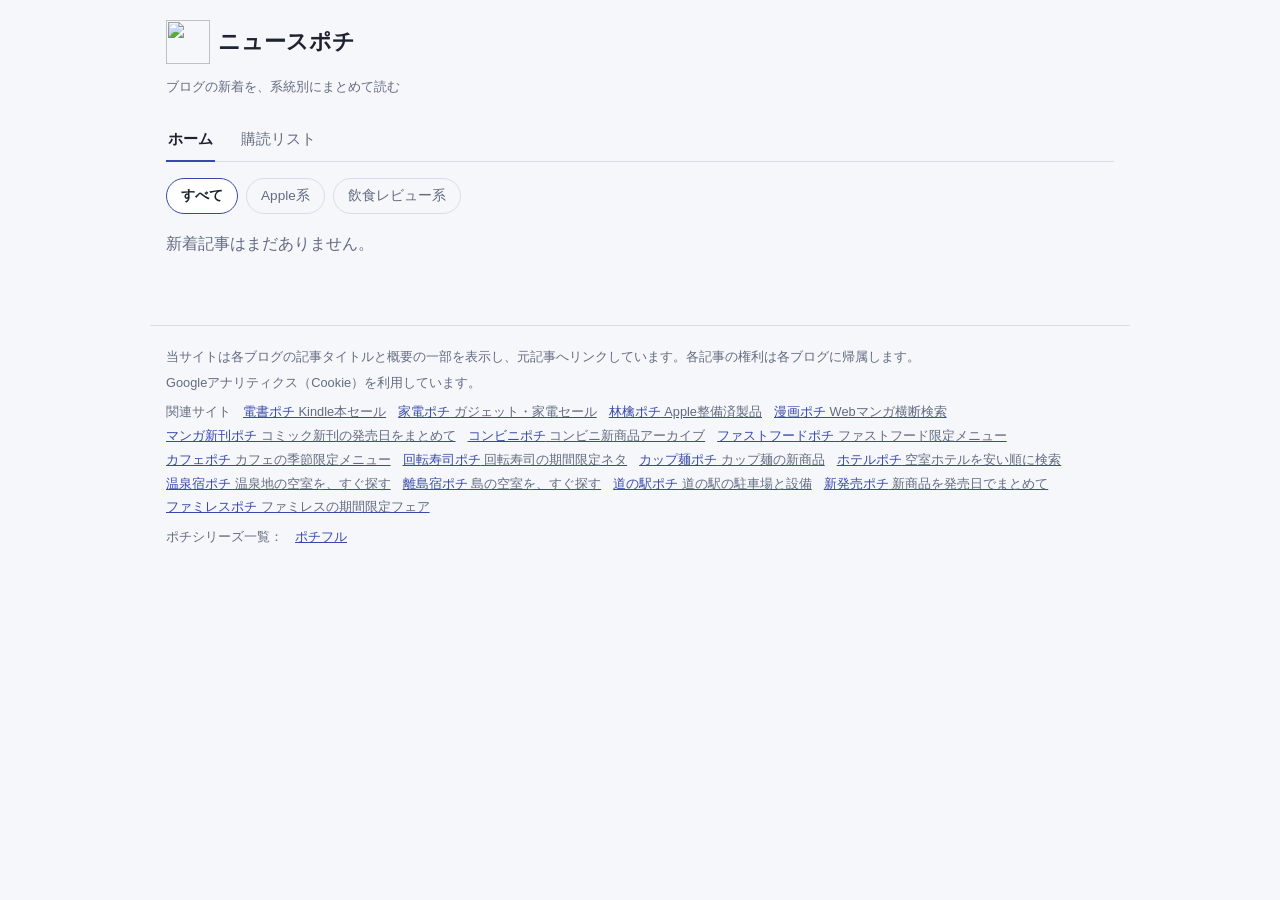
==== docs/index.html @ 864462b2 "ニュースポチを新規作成する ニュース系ブログのRSSを系統別に集約して読む静的サイト(news.netaful.jp)。 取得スクリプト・ビルド・画面・テスト・GitHub Actions・運用ドキュ" ====
<!DOCTYPE html>
<html lang="ja">
<head>
<meta charset="utf-8">
<meta name="viewport" content="width=device-width, initial-scale=1">
<title>ニュースポチ｜ブログの新着を、系統別にまとめて読む</title>
<meta name="description" content="ニュース系ブログのRSSを系統別にまとめて読めるサイト。Apple系・飲食レビュー系のブログの新着を、新しい順の1本のタイムラインで。読みたいブログだけを購読リストで選べます。">
<link rel="canonical" href="https://news.netaful.jp/">
<link rel="icon" type="image/png" sizes="96x96" href="/assets/favicon.png">
<link rel="apple-touch-icon" href="/assets/apple-touch-icon.png">
<meta property="og:type" content="website">
<meta property="og:title" content="ニュースポチ｜ブログの新着を、系統別にまとめて読む">
<meta property="og:description" content="ニュース系ブログのRSSを系統別にまとめて読めるサイト。Apple系・飲食レビュー系のブログの新着を、新しい順の1本のタイムラインで。読みたいブログだけを購読リストで選べます。">
<meta property="og:url" content="https://news.netaful.jp/">
<meta property="og:site_name" content="ニュースポチ">
<meta property="og:locale" content="ja_JP">
<meta property="og:image" content="https://news.netaful.jp/assets/ogp.jpg">
<meta property="og:image:width" content="1200">
<meta property="og:image:height" content="630">
<meta name="twitter:card" content="summary_large_image">
<link rel="stylesheet" href="/static/style.css">
<script type="application/ld+json">{"@context":"https://schema.org","@type":"WebSite","name":"ニュースポチ","url":"https://news.netaful.jp/"}</script>
</head>
<body>
<header class="site-header">
<h1 class="site-title"><a href="/"><img src="/assets/logo.png" alt="" width="44" height="44">ニュースポチ</a></h1>
<p class="tagline">ブログの新着を、系統別にまとめて読む</p>
</header>
<main>
<div class="np-tabs" role="tablist" aria-label="表示の切り替え">
<button type="button" role="tab" class="np-tab" id="tab-home" data-view="home" aria-selected="true" aria-controls="view-home">ホーム</button>
<button type="button" role="tab" class="np-tab" id="tab-subs" data-view="subs" aria-selected="false" aria-controls="view-subs" tabindex="-1">購読リスト</button>
</div>
<div id="view-home" role="tabpanel" aria-labelledby="tab-home">
<div class="np-chips" id="np-chips" role="group" aria-label="系統で絞り込む"></div>
<p class="np-status" id="home-status" role="status">読み込み中…</p>
<ul class="np-list" id="home-list"></ul>
<p class="np-updated" id="home-updated"></p>
<noscript><p>このページの表示にはJavaScriptが必要です。</p></noscript>
</div>
<div id="view-subs" role="tabpanel" aria-labelledby="tab-subs" hidden>
<h2>読むブログを選ぶ</h2>
<div id="subs-groups"></div>
<button type="button" class="np-btn np-reset" id="subs-reset">すべてオンに戻す</button>
<h2>秘密の呪文</h2>
<div class="np-spell">
<p>購読の設定を表す文字列です。別の端末のこのサイトに貼り付けると、同じ設定にできます。</p>
<div class="np-spell-row">
<input type="text" id="spell-current" readonly aria-label="現在の呪文">
<button type="button" class="np-btn" id="spell-copy">コピー</button>
</div>
<div class="np-spell-row">
<input type="text" id="spell-input" placeholder="呪文を貼り付け" aria-label="読み込む呪文" autocomplete="off" spellcheck="false">
<button type="button" class="np-btn" id="spell-load">読み込む</button>
</div>
<p class="np-msg" id="spell-msg" role="status"></p>
</div>
</div>
</main>
<footer class="site-footer">
<p>当サイトは各ブログの記事タイトルと概要の一部を表示し、元記事へリンクしています。各記事の権利は各ブログに帰属します。</p>
<p>Googleアナリティクス（Cookie）を利用しています。</p>
<nav class="sites"><span class="lbl">関連サイト</span>
<a href="https://book.netaful.jp/">電書ポチ<span class="lbl"> Kindle本セール</span></a>
<a href="https://kaden.netaful.jp/">家電ポチ<span class="lbl"> ガジェット・家電セール</span></a>
<a href="https://apple.netaful.jp/">林檎ポチ<span class="lbl"> Apple整備済製品</span></a>
<a href="https://manga.netaful.jp/">漫画ポチ<span class="lbl"> Webマンガ横断検索</span></a>
<a href="https://shinkan.netaful.jp/">マンガ新刊ポチ<span class="lbl"> コミック新刊の発売日をまとめて</span></a>
<a href="https://conbini.netaful.jp/">コンビニポチ<span class="lbl"> コンビニ新商品アーカイブ</span></a>
<a href="https://fastfood.netaful.jp/">ファストフードポチ<span class="lbl"> ファストフード限定メニュー</span></a>
<a href="https://cafe.netaful.jp/">カフェポチ<span class="lbl"> カフェの季節限定メニュー</span></a>
<a href="https://sushi.netaful.jp/">回転寿司ポチ<span class="lbl"> 回転寿司の期間限定ネタ</span></a>
<a href="https://cupmen.netaful.jp/">カップ麺ポチ<span class="lbl"> カップ麺の新商品</span></a>
<a href="https://hotel.netaful.jp/">ホテルポチ<span class="lbl"> 空室ホテルを安い順に検索</span></a>
<a href="https://onsen.netaful.jp/">温泉宿ポチ<span class="lbl"> 温泉地の空室を、すぐ探す</span></a>
<a href="https://ritou.netaful.jp/">離島宿ポチ<span class="lbl"> 島の空室を、すぐ探す</span></a>
<a href="https://michinoeki.netaful.jp/">道の駅ポチ<span class="lbl"> 道の駅の駐車場と設備</span></a>
<a href="https://shinhatsubai.netaful.jp/">新発売ポチ<span class="lbl"> 新商品を発売日でまとめて</span></a>
<a href="https://famires.netaful.jp/">ファミレスポチ<span class="lbl"> ファミレスの期間限定フェア</span></a>
</nav>
<nav class="sites"><span class="lbl">ポチシリーズ一覧：</span>
<a href="https://pochi.netaful.jp/">ポチフル</a>
</nav>
</footer>
<script src="/static/app.js" defer></script>
</body>
</html>
---- static/style.css ----
/* ニュースポチ — ポチシリーズ共通の骨格（ポチフルの style.css を土台に、記事タイムライン用に整理）。
   アクセントは #3949AB（仮）。ダークモードは変数の差し替え。 */
:root {
  --bg: #f6f7fb; --card: #ffffff; --text: #1f2330; --muted: #646b80;
  --accent: #3949ab; --accent-soft: #e8eaf6; --line: #d9dcea; --ok: #1b6e3a; --ng: #b3261e;
}
@media (prefers-color-scheme: dark) {
  :root {
    --bg: #12141c; --card: #1b1e29; --text: #e8eaf2; --muted: #9aa1b8;
    --accent: #9fa8da; --accent-soft: #272b3d; --line: #353a50; --ok: #7fd49a; --ng: #f2a19b;
  }
}
* { box-sizing: border-box; }
body {
  margin: 0;
  font-family: "Hiragino Sans", "Hiragino Kaku Gothic ProN", "Noto Sans JP", sans-serif;
  color: var(--text); background: var(--bg); line-height: 1.7; overflow-wrap: anywhere;
}
a { color: var(--accent); }
[hidden] { display: none !important; }

.site-header { max-width: 980px; margin: 0 auto; padding: 20px 16px 8px; }
.site-title { margin: 0; font-size: 22px; font-weight: 700; line-height: 1.3; }
.site-title a { display: inline-flex; align-items: center; gap: 8px; color: var(--text); text-decoration: none; }
.site-title img { width: 44px; height: 44px; }
.site-header .tagline { margin: 4px 0 0; font-size: 13px; color: var(--muted); }

main { max-width: 980px; margin: 0 auto; padding: 0 16px 40px; }
h2 { font-size: 1.1rem; line-height: 1.4; margin: 24px 0 12px; padding-left: 10px; border-left: 4px solid var(--accent); }

/* タブ（文字＋下線） */
.np-tabs { display: flex; gap: 24px; margin: 12px 0 0; border-bottom: 1px solid var(--line); }
.np-tab {
  min-height: 44px; padding: 0 2px; margin-bottom: -1px; font: inherit; font-size: 0.95rem; font-weight: 400;
  color: var(--muted); background: transparent; border: 0; border-bottom: 2px solid transparent; cursor: pointer;
}
.np-tab:hover { color: var(--text); }
.np-tab[aria-selected="true"] { color: var(--text); font-weight: 700; border-bottom-color: var(--accent); }
.np-tab:focus-visible, .np-chip:focus-visible, .np-btn:focus-visible, .np-switch input:focus-visible { outline: 2px solid var(--accent); outline-offset: 2px; }

/* 系統チップ */
.np-chips { display: flex; flex-wrap: wrap; gap: 8px; margin: 16px 0; }
.np-chip {
  min-height: 36px; padding: 4px 14px; font: inherit; font-size: 0.85rem; line-height: 1.3; color: var(--muted);
  background: transparent; border: 1px solid var(--line); border-radius: 999px; cursor: pointer;
}
.np-chip[aria-pressed="true"] { color: var(--text); background: var(--card); border-color: var(--accent); font-weight: 700; }

.np-status { margin: 12px 0; color: var(--muted); }
.np-updated { margin: 16px 0 0; font-size: 0.75rem; color: var(--muted); }

/* 記事カード */
.np-list { list-style: none; margin: 0; padding: 0; display: grid; gap: 12px; grid-template-columns: 1fr; }
.np-card {
  display: flex; gap: 12px; min-width: 0; padding: 10px 12px; background: var(--card);
  border: 1px solid var(--line); border-radius: 12px;
}
.np-imglink { flex-shrink: 0; display: block; }
.np-thumb { display: block; width: 96px; height: 72px; overflow: hidden; background: var(--accent-soft); border-radius: 6px; }
.np-thumb img { width: 100%; height: 100%; object-fit: cover; display: block; }
.np-body { min-width: 0; flex: 1; }
.np-title { margin: 0; font-size: 1rem; line-height: 1.5; }
.np-title a { color: var(--text); }
.np-meta { display: flex; flex-wrap: wrap; gap: 4px 10px; margin: 2px 0 0; font-size: 0.78rem; color: var(--muted); }
.np-blog { font-weight: 700; }
.np-summary {
  margin: 4px 0 0; font-size: 0.85rem; line-height: 1.55; color: var(--muted);
  display: -webkit-box; -webkit-box-orient: vertical; -webkit-line-clamp: 2; line-clamp: 2; overflow: hidden;
}

/* 購読リスト */
.np-group-h { margin: 20px 0 6px; font-size: 1rem; }
.np-switches { list-style: none; margin: 0; padding: 0; border: 1px solid var(--line); border-radius: 12px; background: var(--card); }
.np-switches li + li { border-top: 1px solid var(--line); }
.np-switch { display: flex; align-items: center; gap: 12px; min-height: 48px; padding: 8px 14px; cursor: pointer; }
.np-switch input { width: 20px; height: 20px; accent-color: var(--accent); flex-shrink: 0; }
.np-btn {
  min-height: 40px; padding: 6px 16px; font: inherit; font-size: 0.9rem; color: var(--text);
  background: var(--card); border: 1px solid var(--line); border-radius: 8px; cursor: pointer;
}
.np-btn:hover { background: var(--accent-soft); border-color: var(--accent); }
.np-reset { margin-top: 16px; }
.np-spell { margin-top: 8px; padding: 12px 14px; background: var(--card); border: 1px solid var(--line); border-radius: 12px; }
.np-spell p { margin: 0 0 8px; font-size: 0.85rem; color: var(--muted); }
.np-spell-row { display: flex; flex-wrap: wrap; gap: 8px; margin-bottom: 12px; }
.np-spell input[type="text"], .np-spell-row input {
  flex: 1 1 200px; min-width: 0; min-height: 40px; padding: 6px 10px; font: inherit; font-size: 0.9rem;
  color: var(--text); background: var(--bg); border: 1px solid var(--line); border-radius: 8px;
}
.np-msg { min-height: 1.5em; margin: 0; font-size: 0.85rem; }
.np-msg.is-ok { color: var(--ok); }
.np-msg.is-ng { color: var(--ng); }
.np-request { margin-top: 20px; font-size: 0.9rem; }

.site-footer { border-top: 1px solid var(--line); padding: 16px; font-size: 0.8rem; color: var(--muted); max-width: 980px; margin: 0 auto; }
.site-footer p { margin: 4px 0; }
.site-footer a { color: var(--accent); }
.site-footer nav.sites { margin: 8px 0; display: flex; flex-wrap: wrap; gap: 2px 12px; }
.site-footer .lbl { color: var(--muted); }

@media (min-width: 700px) {
  .np-thumb { width: 120px; height: 80px; }
}
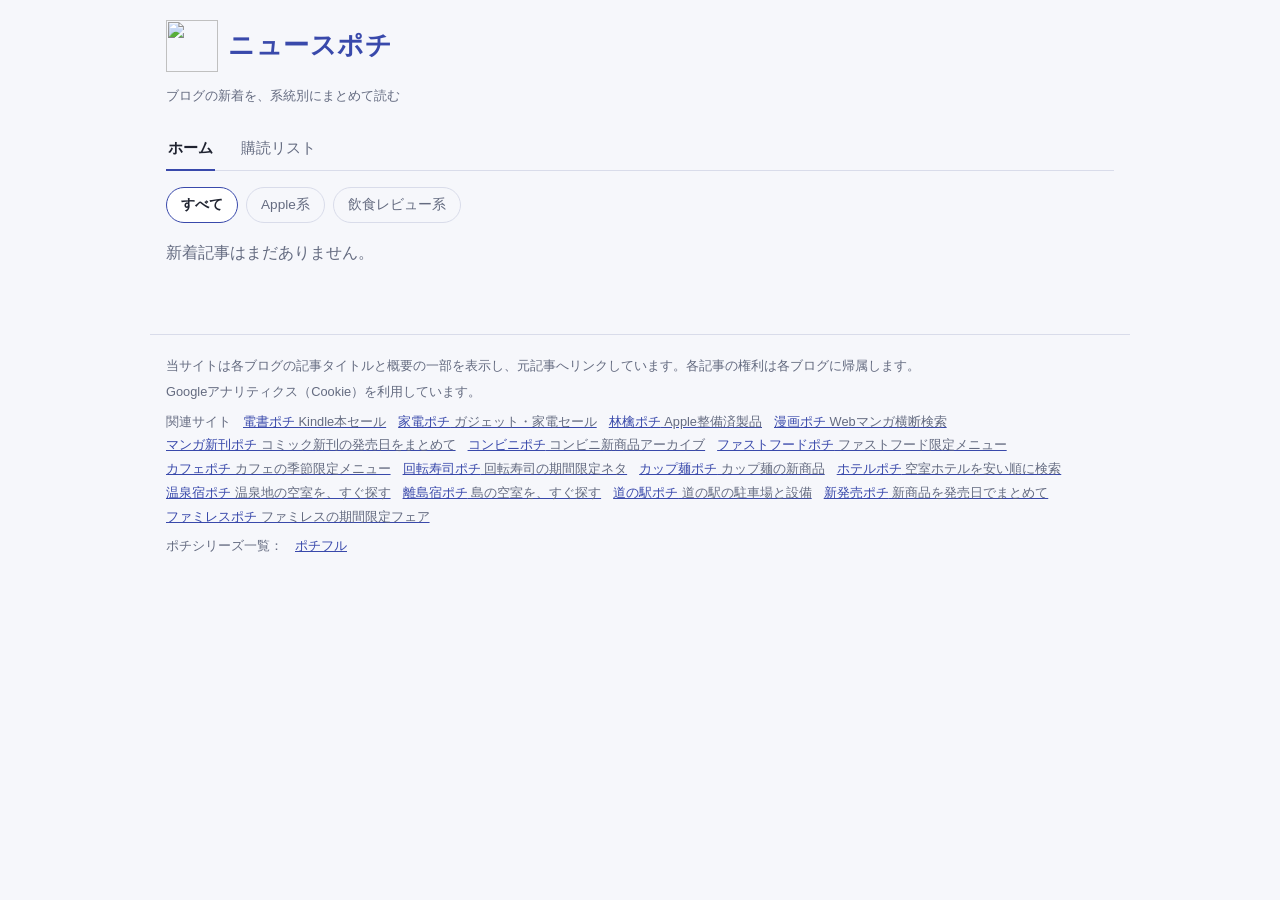
==== commit 83991118: "GA4・絞り込み(include)・整備済の除外・サイト名の見た目 - config.json の ga4_id に G-H1ZRP6WHQ3 - ブログ設定に include_categories（" ====
--- a/docs/index.html
+++ b/docs/index.html
@@ -3,6 +3,8 @@
 <head>
 <meta charset="utf-8">
 <meta name="viewport" content="width=device-width, initial-scale=1">
+<script async src="https://www.googletagmanager.com/gtag/js?id=G-H1ZRP6WHQ3"></script>
+<script>window.dataLayer=window.dataLayer||[];function gtag(){dataLayer.push(arguments);}gtag('js',new Date());gtag('config','G-H1ZRP6WHQ3');</script>
 <title>ニュースポチ｜ブログの新着を、系統別にまとめて読む</title>
 <meta name="description" content="ニュース系ブログのRSSを系統別にまとめて読めるサイト。Apple系・飲食レビュー系のブログの新着を、新しい順の1本のタイムラインで。読みたいブログだけを購読リストで選べます。">
 <link rel="canonical" href="https://news.netaful.jp/">
@@ -23,7 +25,7 @@
 </head>
 <body>
 <header class="site-header">
-<h1 class="site-title"><a href="/"><img src="/assets/logo.png" alt="" width="44" height="44">ニュースポチ</a></h1>
+<h1 class="site-title"><a href="/"><img src="/assets/logo.png" alt="" width="52" height="52">ニュースポチ</a></h1>
 <p class="tagline">ブログの新着を、系統別にまとめて読む</p>
 </header>
 <main>
--- a/static/style.css
+++ b/static/style.css
@@ -20,9 +20,9 @@
 [hidden] { display: none !important; }
 
 .site-header { max-width: 980px; margin: 0 auto; padding: 20px 16px 8px; }
-.site-title { margin: 0; font-size: 22px; font-weight: 700; line-height: 1.3; }
-.site-title a { display: inline-flex; align-items: center; gap: 8px; color: var(--text); text-decoration: none; }
-.site-title img { width: 44px; height: 44px; }
+.site-title { margin: 0; font-size: 26px; font-weight: 800; line-height: 1.3; letter-spacing: 0.02em; }
+.site-title a { display: inline-flex; align-items: center; gap: 10px; color: var(--accent); text-decoration: none; }
+.site-title img { width: 52px; height: 52px; }
 .site-header .tagline { margin: 4px 0 0; font-size: 13px; color: var(--muted); }
 
 main { max-width: 980px; margin: 0 auto; padding: 0 16px 40px; }
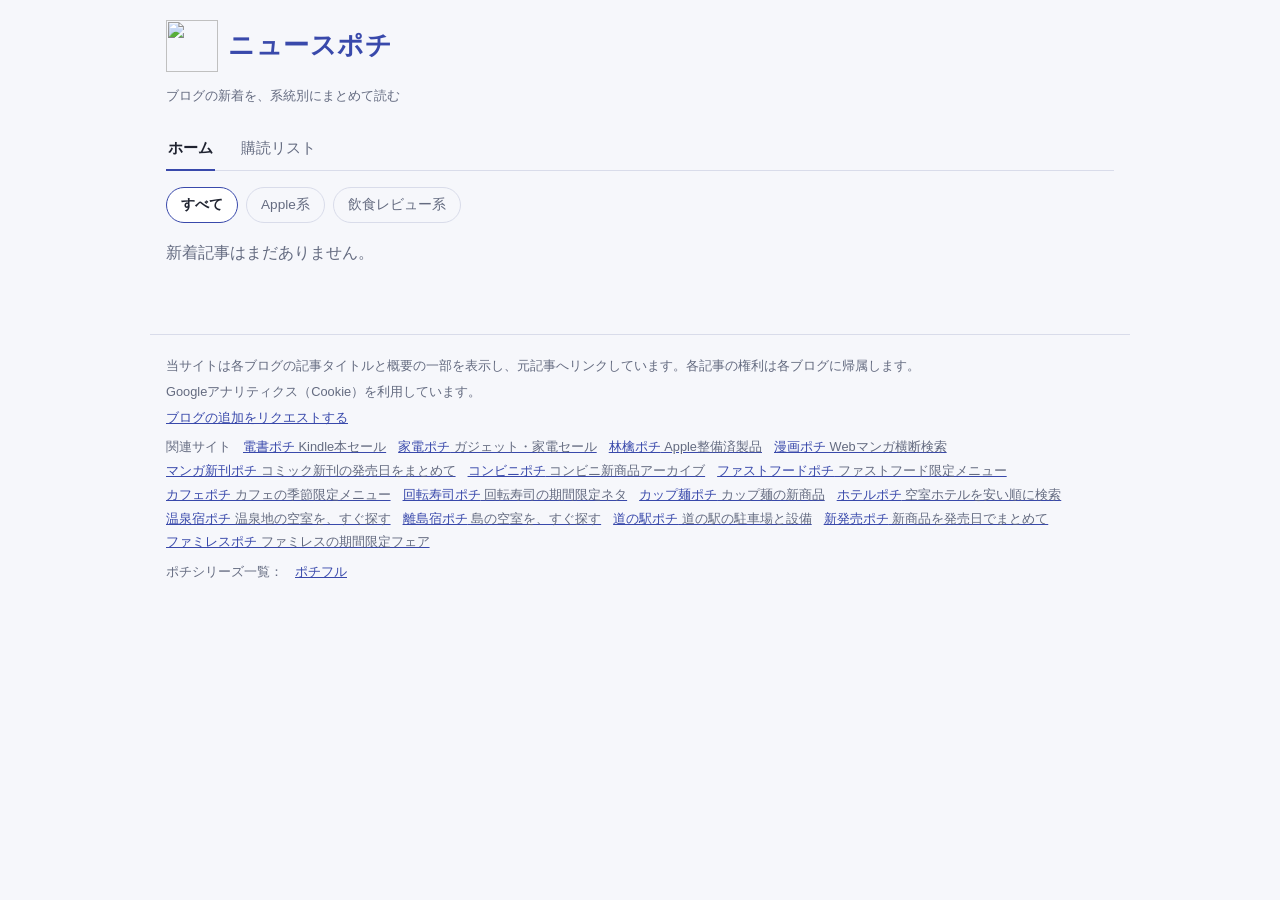
==== commit 1ebad9a3: "ブログ追加リクエストのフォームURLを設定する Co-Authored-By: Claude Opus 5.5 <noreply@anthropic.com>" ====
--- a/docs/index.html
+++ b/docs/index.html
@@ -57,11 +57,13 @@
 </div>
 <p class="np-msg" id="spell-msg" role="status"></p>
 </div>
+<p class="np-request"><a href="https://docs.google.com/forms/d/e/1FAIpQLSdtziQaZyWsoArpMSnHR6ih8NNuRzADRYOeLRsg7Qhh_D1-EQ/viewform" target="_blank" rel="noopener">読みたいブログの追加をリクエストする</a></p>
 </div>
 </main>
 <footer class="site-footer">
 <p>当サイトは各ブログの記事タイトルと概要の一部を表示し、元記事へリンクしています。各記事の権利は各ブログに帰属します。</p>
 <p>Googleアナリティクス（Cookie）を利用しています。</p>
+<p><a href="https://docs.google.com/forms/d/e/1FAIpQLSdtziQaZyWsoArpMSnHR6ih8NNuRzADRYOeLRsg7Qhh_D1-EQ/viewform" target="_blank" rel="noopener">ブログの追加をリクエストする</a></p>
 <nav class="sites"><span class="lbl">関連サイト</span>
 <a href="https://book.netaful.jp/">電書ポチ<span class="lbl"> Kindle本セール</span></a>
 <a href="https://kaden.netaful.jp/">家電ポチ<span class="lbl"> ガジェット・家電セール</span></a>
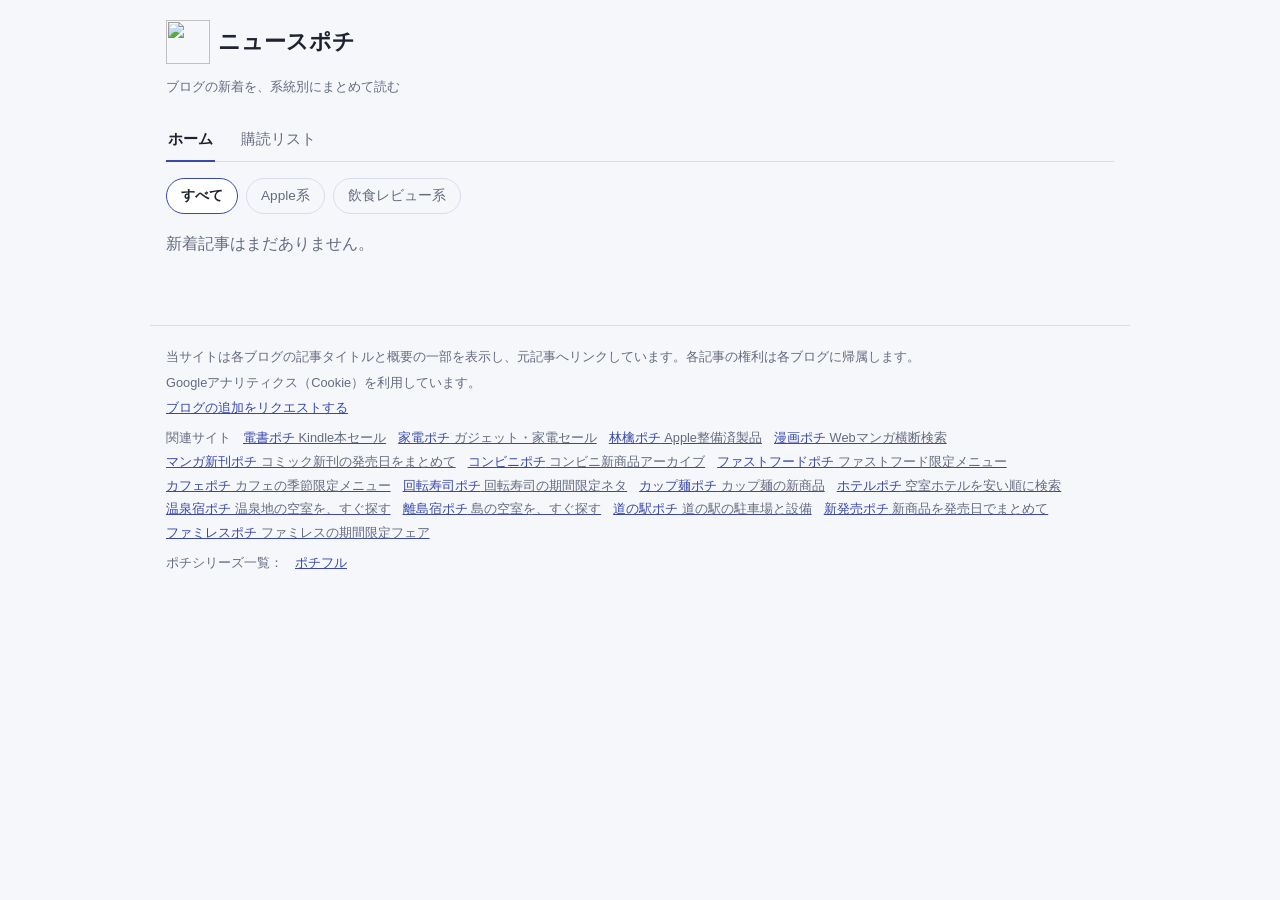
==== commit 33231c18: "サイト名を標準に戻し、カードのブログ名を目立たせ、購読リストを名前順に - ヘッダーを他のポチと同じ（22px・太さ700・通常の文字色・ロゴ44px）に戻す - カードのブログ名を藍・0.85rem" ====
--- a/docs/index.html
+++ b/docs/index.html
@@ -25,7 +25,7 @@
 </head>
 <body>
 <header class="site-header">
-<h1 class="site-title"><a href="/"><img src="/assets/logo.png" alt="" width="52" height="52">ニュースポチ</a></h1>
+<h1 class="site-title"><a href="/"><img src="/assets/logo.png" alt="" width="44" height="44">ニュースポチ</a></h1>
 <p class="tagline">ブログの新着を、系統別にまとめて読む</p>
 </header>
 <main>
--- a/static/style.css
+++ b/static/style.css
@@ -20,9 +20,9 @@
 [hidden] { display: none !important; }
 
 .site-header { max-width: 980px; margin: 0 auto; padding: 20px 16px 8px; }
-.site-title { margin: 0; font-size: 26px; font-weight: 800; line-height: 1.3; letter-spacing: 0.02em; }
-.site-title a { display: inline-flex; align-items: center; gap: 10px; color: var(--accent); text-decoration: none; }
-.site-title img { width: 52px; height: 52px; }
+.site-title { margin: 0; font-size: 22px; font-weight: 700; line-height: 1.3; }
+.site-title a { display: inline-flex; align-items: center; gap: 8px; color: var(--text); text-decoration: none; }
+.site-title img { width: 44px; height: 44px; }
 .site-header .tagline { margin: 4px 0 0; font-size: 13px; color: var(--muted); }
 
 main { max-width: 980px; margin: 0 auto; padding: 0 16px 40px; }
@@ -62,7 +62,7 @@
 .np-title { margin: 0; font-size: 1rem; line-height: 1.5; }
 .np-title a { color: var(--text); }
 .np-meta { display: flex; flex-wrap: wrap; gap: 4px 10px; margin: 2px 0 0; font-size: 0.78rem; color: var(--muted); }
-.np-blog { font-weight: 700; }
+.np-blog { font-weight: 700; font-size: 0.85rem; color: var(--accent); }  /* メタ行の中でブログ名だけ軽く目立たせる（藍・少し大きく） */
 .np-summary {
   margin: 4px 0 0; font-size: 0.85rem; line-height: 1.55; color: var(--muted);
   display: -webkit-box; -webkit-box-orient: vertical; -webkit-line-clamp: 2; line-clamp: 2; overflow: hidden;
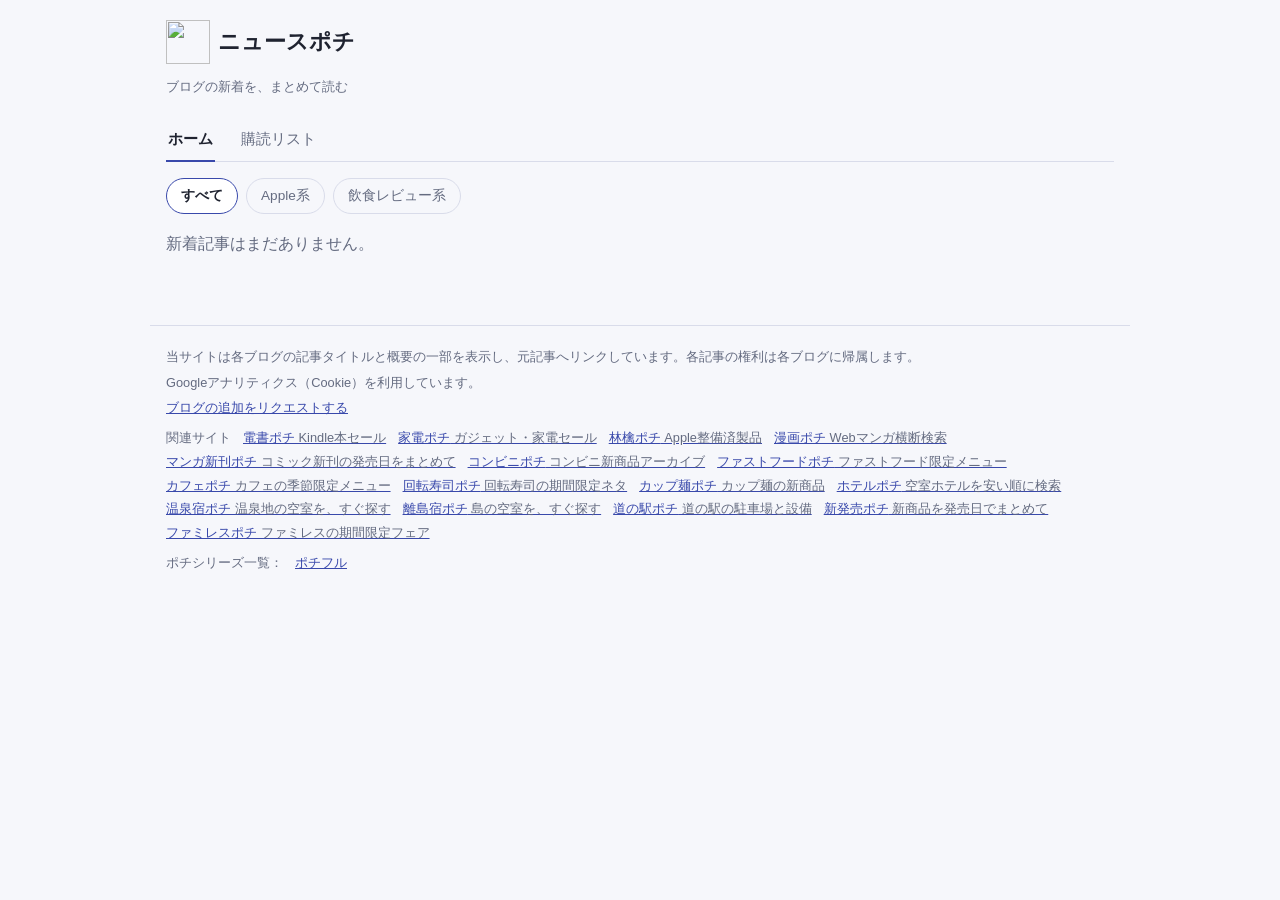
==== commit 1f1330d1: "タグラインから「系統別に」を外す - タグライン・title・og:title を「ブログの新着を、まとめて読む」に - meta description / og:description の「系統別" ====
--- a/docs/index.html
+++ b/docs/index.html
@@ -5,14 +5,14 @@
 <meta name="viewport" content="width=device-width, initial-scale=1">
 <script async src="https://www.googletagmanager.com/gtag/js?id=G-H1ZRP6WHQ3"></script>
 <script>window.dataLayer=window.dataLayer||[];function gtag(){dataLayer.push(arguments);}gtag('js',new Date());gtag('config','G-H1ZRP6WHQ3');</script>
-<title>ニュースポチ｜ブログの新着を、系統別にまとめて読む</title>
-<meta name="description" content="ニュース系ブログのRSSを系統別にまとめて読めるサイト。Apple系・飲食レビュー系のブログの新着を、新しい順の1本のタイムラインで。読みたいブログだけを購読リストで選べます。">
+<title>ニュースポチ｜ブログの新着を、まとめて読む</title>
+<meta name="description" content="ニュース系ブログのRSSをまとめて読めるサイト。Apple系・飲食レビュー系のブログの新着を、新しい順の1本のタイムラインで。読みたいブログだけを購読リストで選べます。">
 <link rel="canonical" href="https://news.netaful.jp/">
 <link rel="icon" type="image/png" sizes="96x96" href="/assets/favicon.png">
 <link rel="apple-touch-icon" href="/assets/apple-touch-icon.png">
 <meta property="og:type" content="website">
-<meta property="og:title" content="ニュースポチ｜ブログの新着を、系統別にまとめて読む">
-<meta property="og:description" content="ニュース系ブログのRSSを系統別にまとめて読めるサイト。Apple系・飲食レビュー系のブログの新着を、新しい順の1本のタイムラインで。読みたいブログだけを購読リストで選べます。">
+<meta property="og:title" content="ニュースポチ｜ブログの新着を、まとめて読む">
+<meta property="og:description" content="ニュース系ブログのRSSをまとめて読めるサイト。Apple系・飲食レビュー系のブログの新着を、新しい順の1本のタイムラインで。読みたいブログだけを購読リストで選べます。">
 <meta property="og:url" content="https://news.netaful.jp/">
 <meta property="og:site_name" content="ニュースポチ">
 <meta property="og:locale" content="ja_JP">
@@ -26,7 +26,7 @@
 <body>
 <header class="site-header">
 <h1 class="site-title"><a href="/"><img src="/assets/logo.png" alt="" width="44" height="44">ニュースポチ</a></h1>
-<p class="tagline">ブログの新着を、系統別にまとめて読む</p>
+<p class="tagline">ブログの新着を、まとめて読む</p>
 </header>
 <main>
 <div class="np-tabs" role="tablist" aria-label="表示の切り替え">
